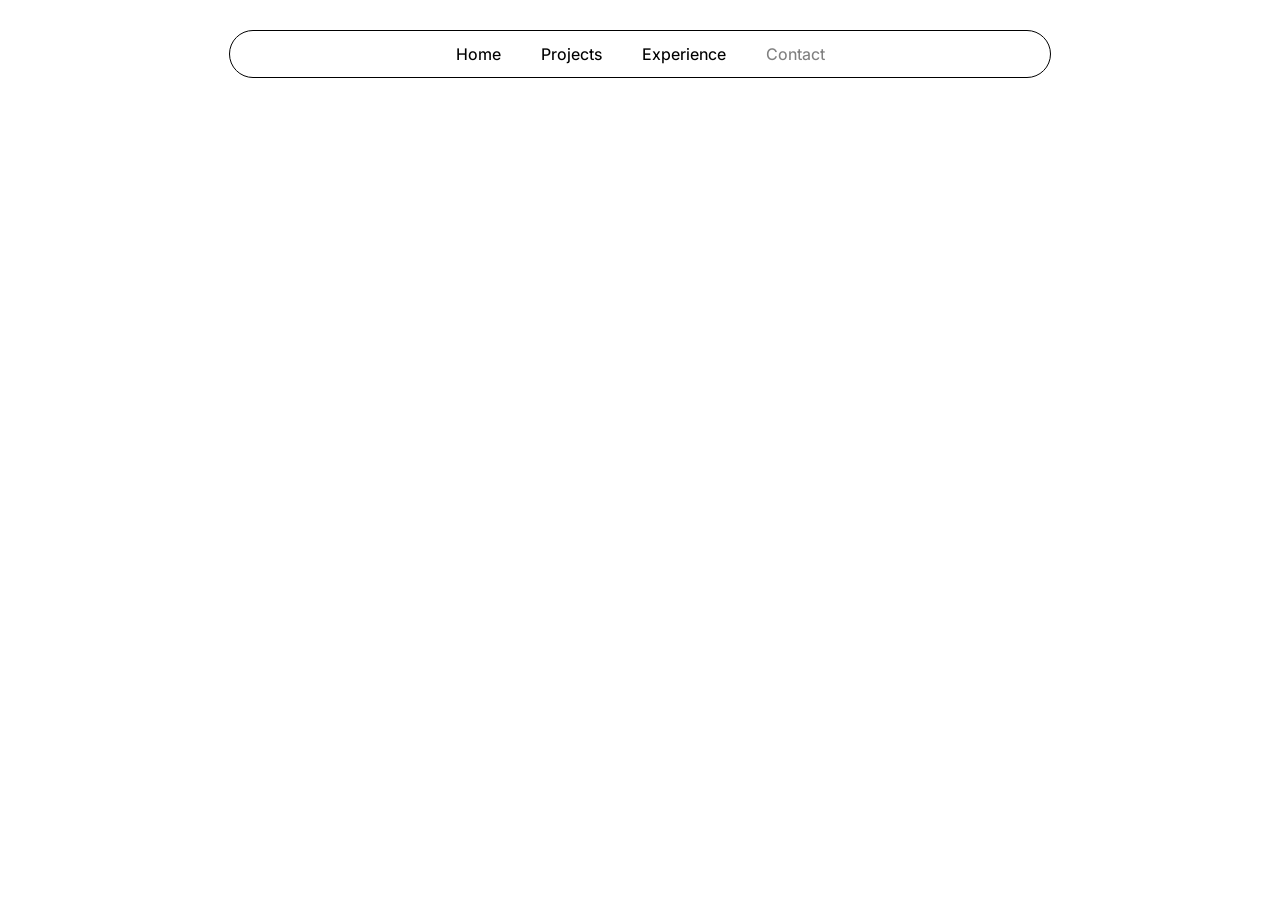
==== contact.html @ 1ab0f051 "basics of a home page and project page for now" ====
<!DOCTYPE html>
<html>
    <head>
        <title>my projects</title>
        <link rel="stylesheet" href="style.css">
        <link rel="preconnect" href="https://fonts.googleapis.com">
        <link rel="preconnect" href="https://fonts.gstatic.com" crossorigin>
        <link href="https://fonts.googleapis.com/css2?family=Inter:ital,opsz,wght@0,14..32,100..900;1,14..32,100..900&display=swap" rel="stylesheet">
    </head>

    <body>
        <div class="navBar">
            <div class="navBox">
                <a href="home.html">Home</a>
                <a href="projects.html">Projects</a>
                <a href="experience.html">Experience</a>
                <a href="contact.html" class="active">Contact</a>
            </div>
        </div>
    </body>
</html>
---- style.css ----
html, body {
    font-family:Inter;
    margin: 0;
    padding: 0;
}

.navBar {
    position: absolute;
    width: 100%;
    top: 30px;
}

.navBox {
    width: 800px;
    height: 26px;
    border: 1px solid black;
    display: flex;
    justify-content: center;
    align-items: center;
    gap: 40px;
    margin: 0 auto;
    padding: 10px;
    border-radius: 50px;
    font-weight: 450;
}

.navBox a {
    text-decoration: none;
    color: black;
}

.navBox a:hover{
    color: grey;
}

.navBox a.active {
    color:grey;
}

.heroSection{
    display: flex;
    flex-direction: column;
    justify-content: center;
    align-items: center;
    text-align: center;
    min-height: 100vh;
}

.name {
    font-weight: 700;
    font-size: 50px;
}

.learn {
    font-weight: 500;
    font-style: italic;
}
.heroSection p {
    width: 600px;
}

.headerProj {
    margin: 100px;
    text-align: center;
    padding: 0;
}

.projectsGrid {
    display: grid;
    grid-template-columns: 380px 380px 380px;
    column-gap: 67px;
    text-align: center;
    justify-content:center;
    align-items: center;
}

.projectsCard {
    height: 450px;
    width: 380px;
    border: 1px solid black;
    border-radius: 30px;
}

.projectsCard .description {
    padding: 15px;
    padding-top: 0px;
    text-align: left;
}

.stack {
    padding: 20px;
}

.projectsGrid a {
    color: black;
}

.projectsGrid a:hover {
    color:grey;
}
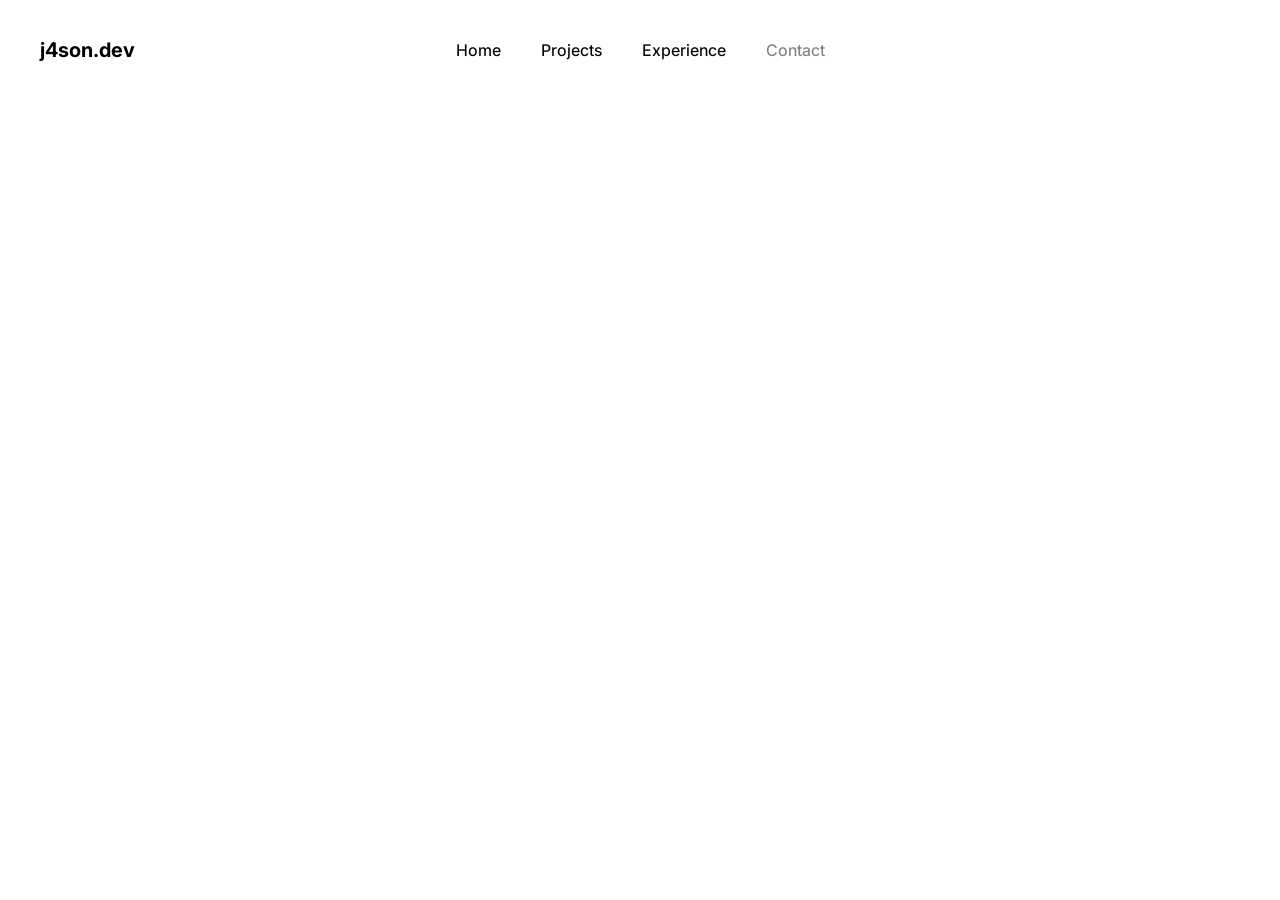
==== commit e7d37f11: "added my domain, changed nav bar to have no border, and added my socials" ====
--- a/contact.html
+++ b/contact.html
@@ -11,11 +11,19 @@
     <body>
         <div class="navBar">
             <div class="navBox">
-                <a href="home.html">Home</a>
+                <a href="https://jasonnugget.github.io/">Home</a>
                 <a href="projects.html">Projects</a>
                 <a href="experience.html">Experience</a>
                 <a href="contact.html" class="active">Contact</a>
             </div>
+            <div class="rightIcons">
+                <a href="https://x.com/jasonexpl0res" target="_blank"><i class="fa-brands fa-x-twitter"></i></a>
+               <a href="https://www.linkedin.com/in/j-nguyen05/" target="_blank"> <i class="fa-brands fa-linkedin"></i></a>
+                <a href="https://github.com/jasonnugget" target="_blank"><i class="fa-brands fa-github"></i></i></a>
+            </div>
+            <div class="leftSite">
+                <a href="https://j4son.dev/">j4son.dev</a>
+            </div>
         </div>
     </body>
 </html>
--- a/style.css
+++ b/style.css
@@ -8,23 +8,43 @@
     position: absolute;
     width: 100%;
     top: 30px;
+    display: flex;
+    justify-content: center;
 }
 
 .navBox {
-    width: 800px;
-    height: 26px;
-    border: 1px solid black;
     display: flex;
     justify-content: center;
     align-items: center;
     gap: 40px;
     margin: 0 auto;
     padding: 10px;
-    border-radius: 50px;
     font-weight: 450;
 }
 
-.navBox a {
+.rightIcons {
+    position: absolute;
+    display: flex;
+    justify-content: center;
+    gap: 15px;
+    font-size: 28px;
+    right: 40px;
+    top: 50%;
+    transform: translateY(-50%);
+}
+
+.leftSite {
+    position: absolute;
+    display: flex;
+    justify-content: center;
+    font-size: 20px;
+    left: 40px;
+    font-weight: 700;
+    top: 50%;
+    transform: translateY(-50%);
+}
+
+.navBar a {
     text-decoration: none;
     color: black;
 }
@@ -45,6 +65,7 @@
     text-align: center;
     min-height: 100vh;
 }
+
 
 .name {
     font-weight: 700;
